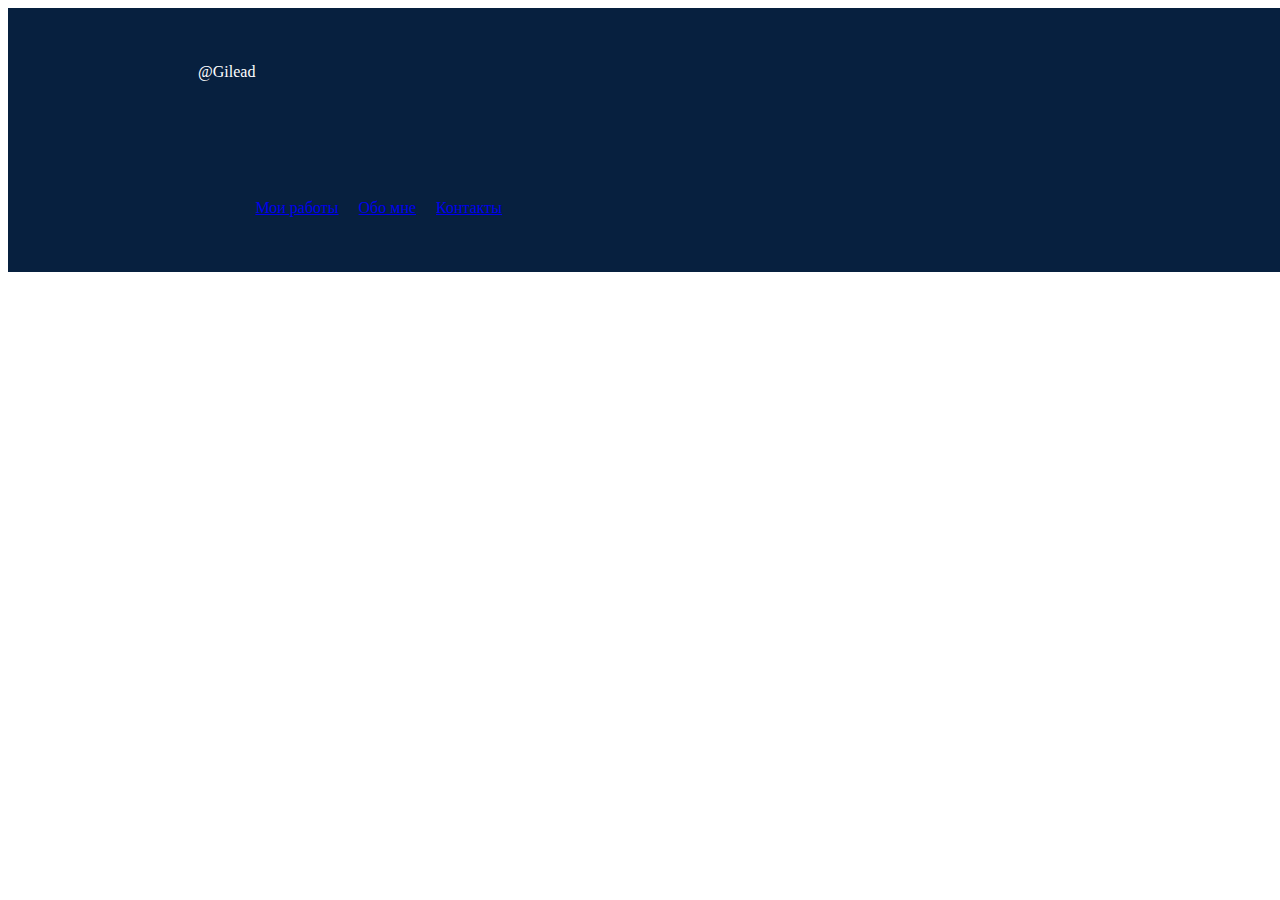
==== портфолио/index.html @ 80ff282f "задание 7 недоделанное" ====
<!DOCTYPE html>
<html lang="en">
  <head>
    <meta charset="UTF-8" />
    <meta http-equiv="X-UA-Compatible" content="IE=edge" />
    <meta name="viewport" content="width=device-width, initial-scale=1.0" />
    <link rel="stylesheet" type="text/css" href="main.css" />
    <title>Document</title>
  </head>
  <body>
    <header class="container">
      <div class="begin">@Gilead</div>

      <div class="end">
        <a href="#Моиработы">Мои работы</a>
        <a href="#Обомне">Обо мне</a>
        <a href="#Контакты">Контакты</a>
      </div>
    </header>
  </body>
</html>
---- портфолио/main.css ----
.container {
    width: 1440px;
    height: 154px;
    padding: 55px;
    display: flex;
    background-color: rgba(7, 32, 63, 1);
}
.begin {
    justify-content: flex-start;
    margin-left: 135px;
    color:rgba(255, 255, 255, 1);
}
.end {
    display: flex;
    margin-right: 135px;
    gap: 20px;
    align-items: flex-end;
    color: rgba(255, 255, 255, 1);
}
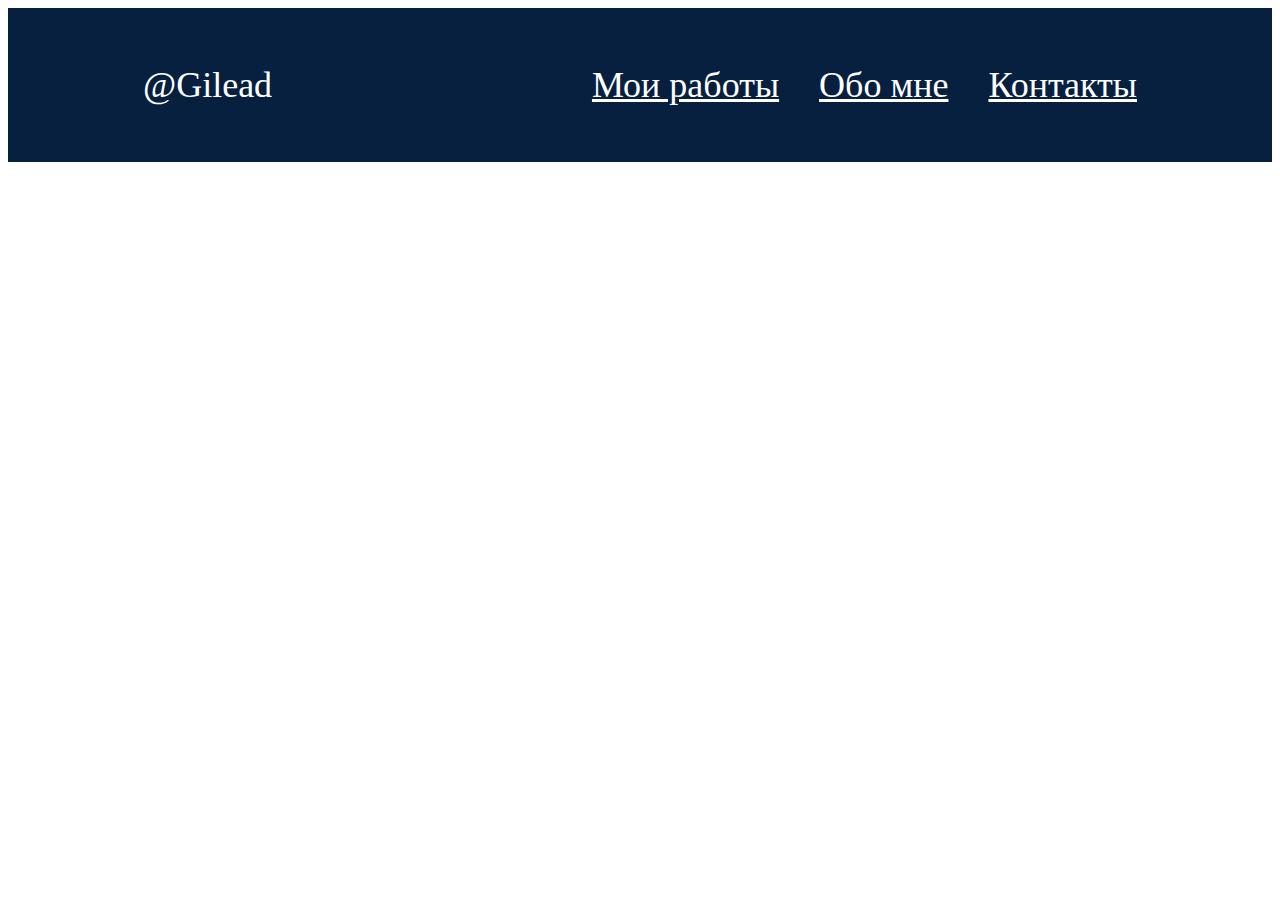
==== commit e4927b31: "Задание 7 без переменных и бэм" ====
--- a/портфолио/index.html
+++ b/портфолио/index.html
@@ -8,13 +8,15 @@
     <title>Document</title>
   </head>
   <body>
-    <header class="container">
-      <div class="begin">@Gilead</div>
+    <header class="header">
+      <div class="container">
+        <div class="nickname">@Gilead</div>
 
-      <div class="end">
-        <a href="#Моиработы">Мои работы</a>
-        <a href="#Обомне">Обо мне</a>
-        <a href="#Контакты">Контакты</a>
+        <nav class="nav">
+          <a href="#Моиработы">Мои работы</a>
+          <a href="#Обомне">Обо мне</a>
+          <a href="#Контакты">Контакты</a>
+        </nav>
       </div>
     </header>
   </body>
--- a/портфолио/main.css
+++ b/портфолио/main.css
@@ -1,19 +1,32 @@
+@import url('https://fonts.googleapis.com/css2?family=Roboto:wght@500;700;900&display=swap');
+.header{
+display: block;    
+}
 .container {
-    width: 1440px;
+    display: flex;
     height: 154px;
-    padding: 55px;
-    display: flex;
+    align-items: center;
     background-color: rgba(7, 32, 63, 1);
+    gap: 222px;
+    max-width: 1440px;
+    justify-content: space-between;
 }
-.begin {
-    justify-content: flex-start;
+.nickname {
+    font-size: 36px;
     margin-left: 135px;
     color:rgba(255, 255, 255, 1);
 }
-.end {
+.nav {
     display: flex;
+    font-size: 36px;
+    gap: 40px;
     margin-right: 135px;
-    gap: 20px;
-    align-items: flex-end;
-    color: rgba(255, 255, 255, 1);
+}
+
+.nav a {
+    color:rgba(255, 255, 255, 1);
+}
+
+.body {
+   font-family:Impact, Haettenschweiler, 'Arial Narrow Bold', sans-serif
 }